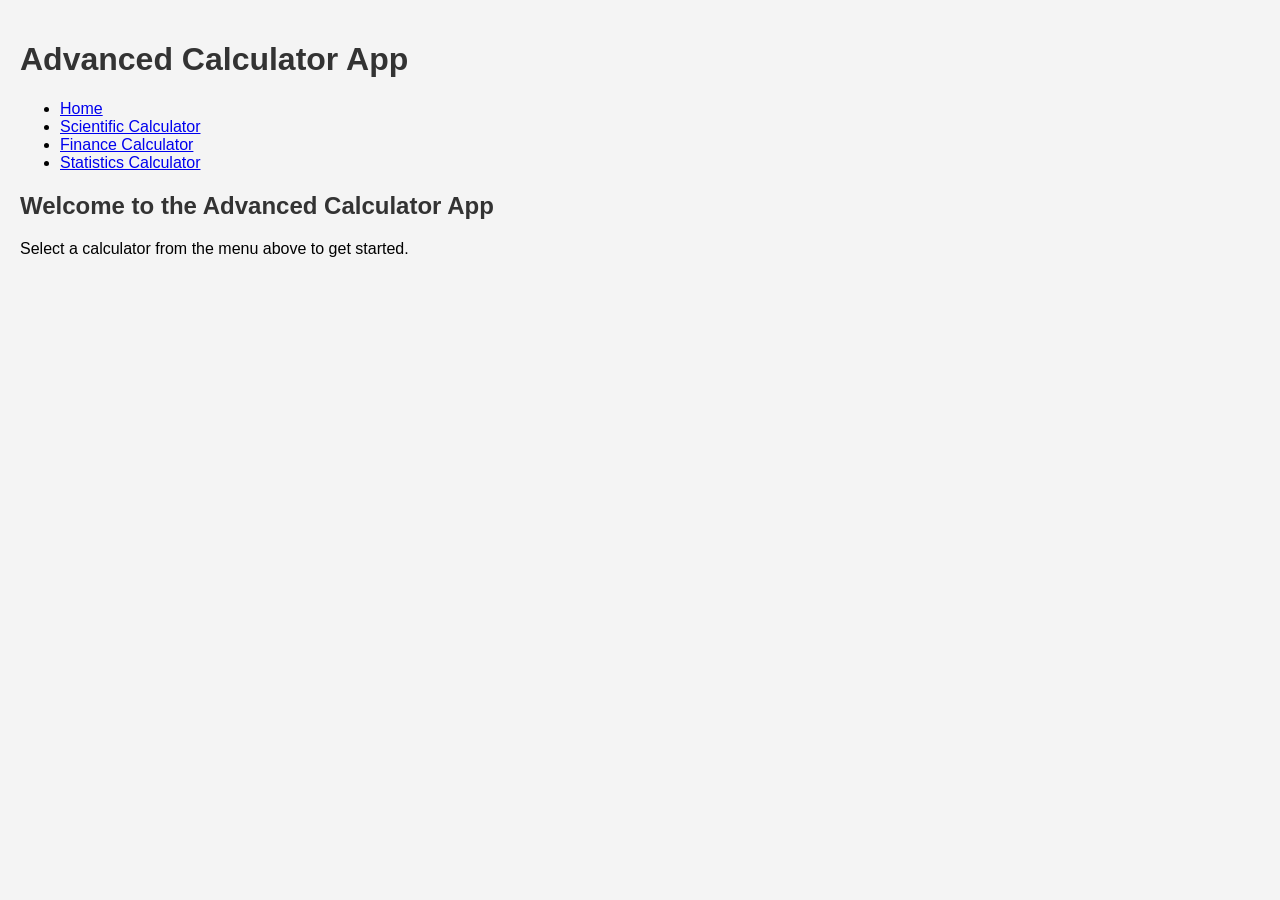
==== advanced-calculator-app/pages/index.html @ acd90864 "Add advanced calculator web app and update C# documentation - Add advanced-calculator-app with HTML " ====
<!DOCTYPE html>
<html lang="en">
<head>
    <meta charset="UTF-8">
    <meta name="viewport" content="width=device-width, initial-scale=1.0">
    <title>Advanced Calculator App</title>
    <link rel="stylesheet" href="../css/styles.css">
</head>
<body>
    <header>
        <h1>Advanced Calculator App</h1>
        <nav>
            <ul>
                <li><a href="index.html">Home</a></li>
                <li><a href="scientific.html">Scientific Calculator</a></li>
                <li><a href="finance.html">Finance Calculator</a></li>
                <li><a href="statistics.html">Statistics Calculator</a></li>
            </ul>
        </nav>
    </header>
    <main>
        <h2>Welcome to the Advanced Calculator App</h2>
        <p>Select a calculator from the menu above to get started.</p>
    </main>
    <script src="../js/core-calculator.js"></script>
    <script src="../js/scientific-calculations.js"></script>
    <script src="../js/finance-calculations.js"></script>
    <script src="../js/statistics-calculations.js"></script>
</body>
</html>
---- advanced-calculator-app/css/styles.css ----
body {
    font-family: Arial, sans-serif;
    background-color: #f4f4f4;
    margin: 0;
    padding: 20px;
}

h1, h2, h3 {
    color: #333;
}

.container {
    max-width: 800px;
    margin: auto;
    padding: 20px;
    background: #fff;
    border-radius: 8px;
    box-shadow: 0 2px 10px rgba(0, 0, 0, 0.1);
}

button {
    background-color: #28a745;
    color: white;
    border: none;
    padding: 10px 15px;
    border-radius: 5px;
    cursor: pointer;
    transition: background-color 0.3s;
}

button:hover {
    background-color: #218838;
}

input[type="text"], input[type="number"] {
    width: calc(100% - 22px);
    padding: 10px;
    margin: 10px 0;
    border: 1px solid #ccc;
    border-radius: 5px;
}

.error {
    color: red;
    font-weight: bold;
}

.result {
    margin-top: 20px;
    font-size: 1.2em;
    color: #333;
}
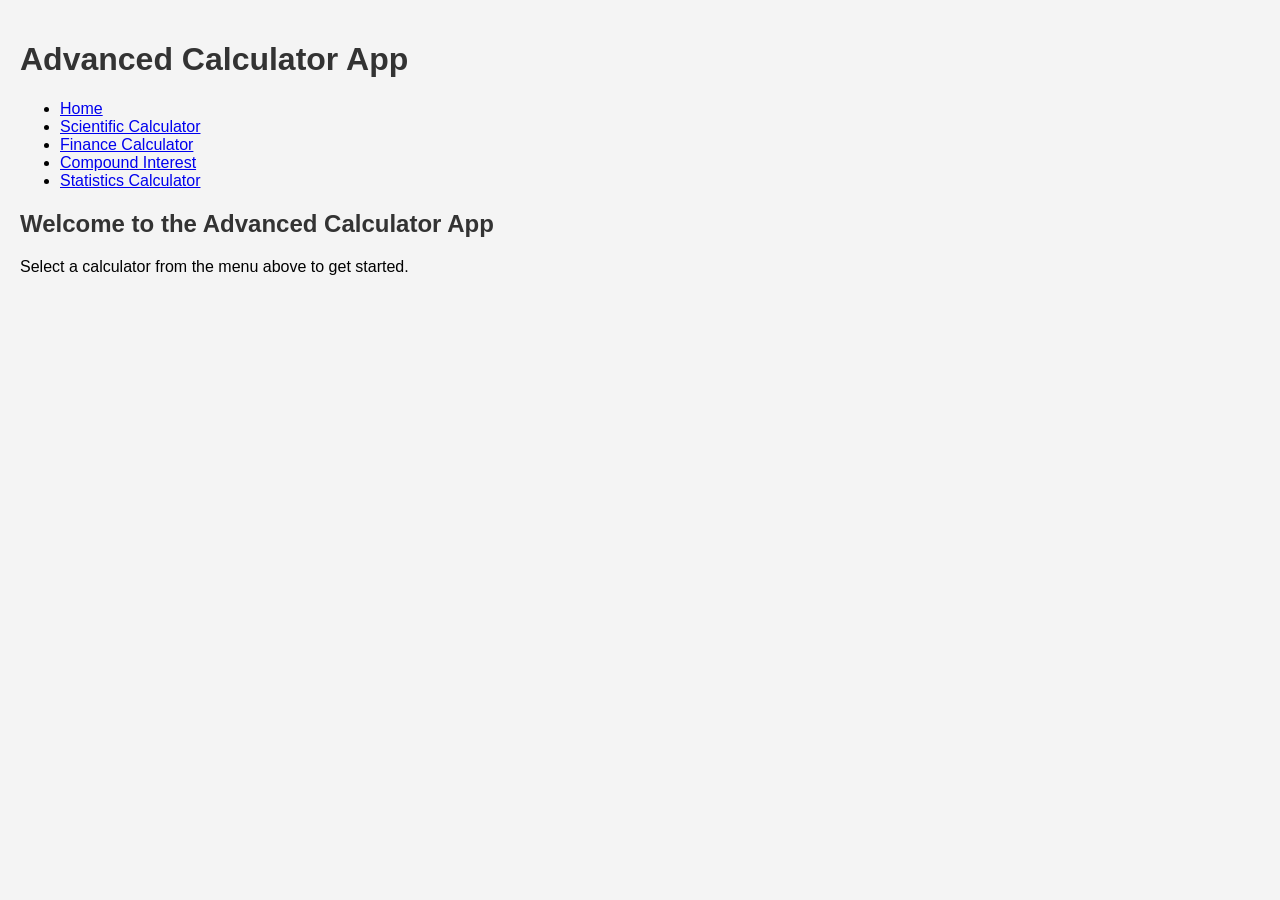
==== commit 6db4bba0: "Add compound interest page to nav; reuse header/footer and validate inputs" ====
--- a/advanced-calculator-app/pages/index.html
+++ b/advanced-calculator-app/pages/index.html
@@ -14,6 +14,7 @@
                 <li><a href="index.html">Home</a></li>
                 <li><a href="scientific.html">Scientific Calculator</a></li>
                 <li><a href="finance.html">Finance Calculator</a></li>
+                <li><a href="compound-interest.html">Compound Interest</a></li>
                 <li><a href="statistics.html">Statistics Calculator</a></li>
             </ul>
         </nav>
